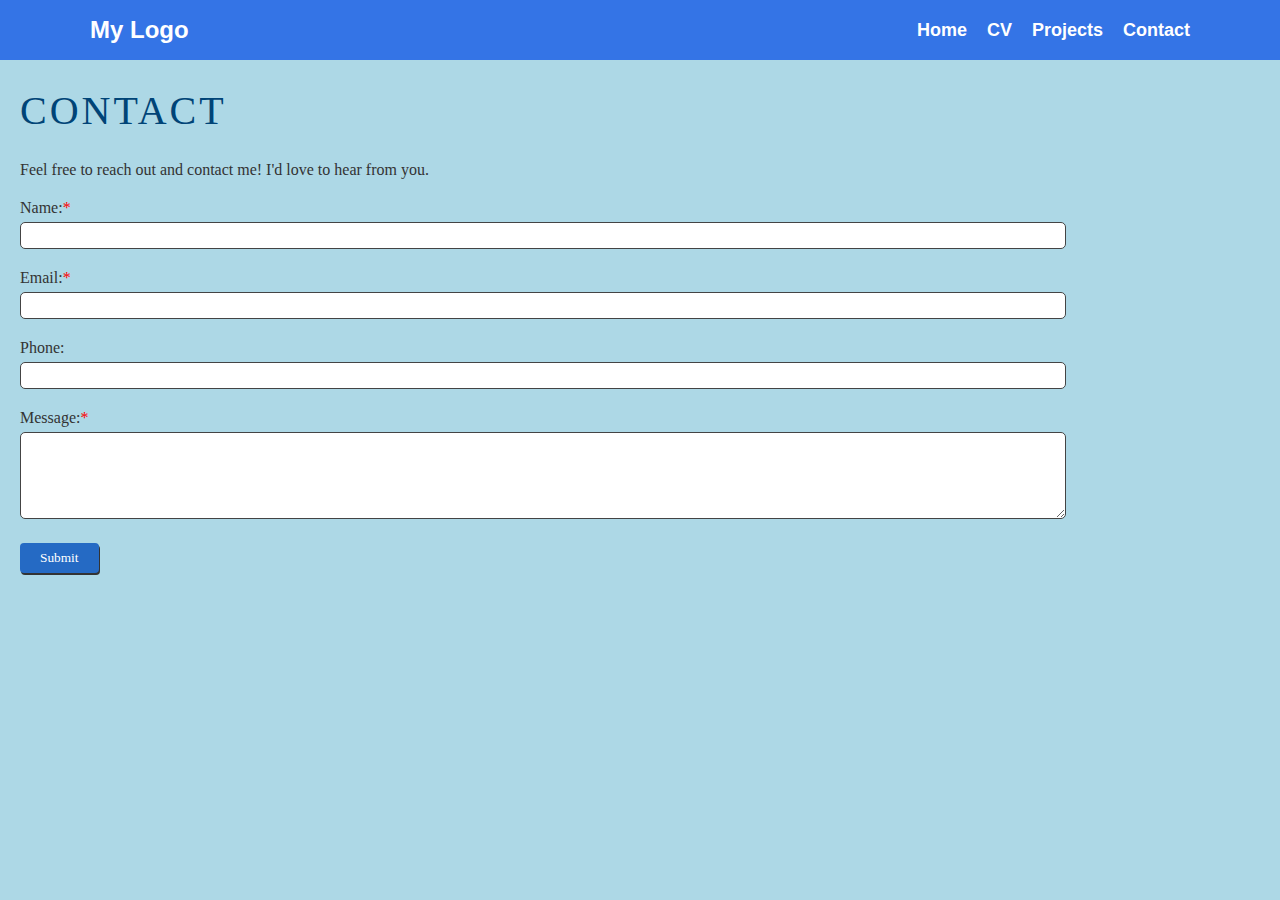
==== contact.html @ 96cec672 "Finished all four pages" ====
<!DOCTYPE html>
<html lang="en">
  <head>
    <meta charset="UTF-8" />
    <meta name="viewport" content="width=device-width, initial-scale=1.0" />
    <title>Contact</title>
    <link rel="stylesheet" href="styles.css" />
  </head>
  <body>
    <nav class="navbar">
      <div class="container">
        <div class="logo">My Logo</div>
        <ul class="nav">
          <li><a href="./index.html">Home</a></li>
          <li><a href="./cv.html">CV</a></li>
          <li><a href="./projects.html">Projects</a></li>
          <li><a href="#">Contact</a></li>
        </ul>
      </div>
    </nav>
    <div class="contact-wrapper">
      <h1>Contact</h1>
      <p>Feel free to reach out and contact me! I'd love to hear from you.</p>
      <form
        action="https://formsubmit.co/d9affe19ea2c6e39c636825720f146f9"
        method="POST"
      >
        <div class="form-question required">
          <label for="name">Name:</label>
          <input type="text" id="name" name="name" required />
        </div>
        <div class="form-question required">
          <label for="email">Email:</label>
          <input type="email" id="email" name="email" required />
        </div>
        <div class="form-question">
          <label for="phone">Phone:</label>
          <input type="text" id="phone" name="phone" />
        </div>
        <div class="form-question required">
          <label for="message">Message:</label>
          <textarea id="message" name="message" rows="5" required></textarea>
        </div>

        <input
          type="hidden"
          name="_next"
          value="http://127.0.0.1:5500/contact.html"
        />
        <input type="hidden" name="_captcha" value="false" />
        <button type="submit" id="submit">Submit</button>
      </form>
    </div>
  </body>
</html>
---- styles.css ----
/*********************************************
           SITE-WIDE
*********************************************/

body {
  margin: 0;
  padding: 0;
}

header,
main {
  margin: 20px;
}

/* FONTS */
body {
  font-family: Verdana, Times, serif;
  font-weight: 300;
  color: #333;
  background-color: blanchedalmond;
}

h1,
h2,
h3,
h4,
h5,
h6 {
  font-family: Georgia, "Times New Roman", Times, serif;
  font-weight: 300;
}

h1 {
  font-size: 40px;
  color: #047;
  text-transform: uppercase;
  letter-spacing: 3px;
}

h2 {
  font-size: 22px;
  font-style: italic;
  text-transform: uppercase;
  letter-spacing: 2px;
}

h3 {
  font-size: 20px;
  font-style: italic;
  margin: 0 0 0 10px;
}

h4 {
  font-size: 20px;
  margin: 0px;
}

#info h1 {
  margin: 0;
}
#info h2 {
  margin: 0;
}

#info .right {
  vertical-align: bottom;
}

h5 {
  font-size: 16px;
  margin: 0px;
}

/* NAV BAR */

.container {
  display: flex;
  justify-content: space-between;
  height: 100%;
  align-items: center;
  max-width: 1100px;
  margin: 0 auto;
  padding: 0 30px;
}

.navbar {
  background-color: #3474e6;
  color: white;
  height: 60px;
}

.navbar ul {
  list-style-type: none;
  padding: 0;
  margin: 0;
  display: flex;
}

.nav li {
  margin-left: 20px;
}

.navbar a {
  color: white;
  text-decoration: none;
  font-family: Arial, Helvetica, sans-serif;
  font-size: 18px;
  font-weight: bold;
}

.logo {
  font-family: Arial, Helvetica, sans-serif;
  font-size: x-large;
  font-weight: bold;

}

/*********************************************
           CV
*********************************************/

/* DISPLAY */
.left {
  display: inline-block;
  width: 49%;
  vertical-align: top;
}

.right {
  display: inline-block;
  width: 49%;
}

section .left {
  display: inline-block;
  width: 24%;
  vertical-align: top;
}

section .right {
  display: inline-block;
  width: 74%;
}

#info h1 {
  margin: 0;
}

#info h2 {
  margin: 0;
}

#info .right {
  vertical-align: bottom;
  text-align: right;
}

.work-title-left {
  display: inline-block;
  width: 74%;
}

.work-title-right {
  display: inline-block;
  width: 24%;
}

/*********************************************
           PROJECTS
*********************************************/

.projects-wrapper {
  margin: 20px;
}

.grid-container {
  display: grid;
  grid-template-columns: 1fr 1fr;
}
#one, #two, #three {
 
 margin: 20px;
}

#one {
 width: 190%;
 text-align: center;
 background-color: gold;
 font-family: arial,sans serif;
 font-size: 30px;
 font-weight: bolder;
}

#two {
 grid-row: 2;
 grid-column: 1;
 height: auto;
 width: 45vw;
}

#three {
 grid-row: 2;
 grid-column: 2;
 height: auto;
 width: 45vw;
}

.flex-container {
 display: flex;
 flex-direction: row;
 align-items: center;
 justify-content: center;
 flex-wrap: wrap;
 padding: 0;
}

.item {
 margin: 10px;
 width: 200px;
 height: 300px;
 background-color: blanchedalmond;
}

.description {
 height:200px;
 width: 300px;
 margin: 10px;
 }
h3 {
 text-align: center;
 font-size: 20px;
 font-family: arial, sans-serif;
 font-weight: bold;
}

body {
 background-color: lightblue;
}


/*********************************************
           CONTACT
*********************************************/

.contact-wrapper {
  margin: 20px;
}

.form-question {
  margin: 20px 0;
}
.form-question label {
  display: block;
  margin-bottom: 5px;
}

.form-question input,
.form-question textarea {
  width: 80vw;
  border: 1px solid #444;
  border-radius: 5px;
  padding: 5px 10px;
}

.required label::after {
  content: "*";
  color: red;
}

#submit {
  padding: 7px 20px;
  background-color: #256ac4;
  color: white;
  border: 0;
  box-shadow: 1px 2px #333;
  border-radius: 4px;
  font-family: verdana;
}

#submit:hover {
  background-color: white;
  color: #256ac4;
  box-shadow: none;
  border: 1px solid #256ac4;
}
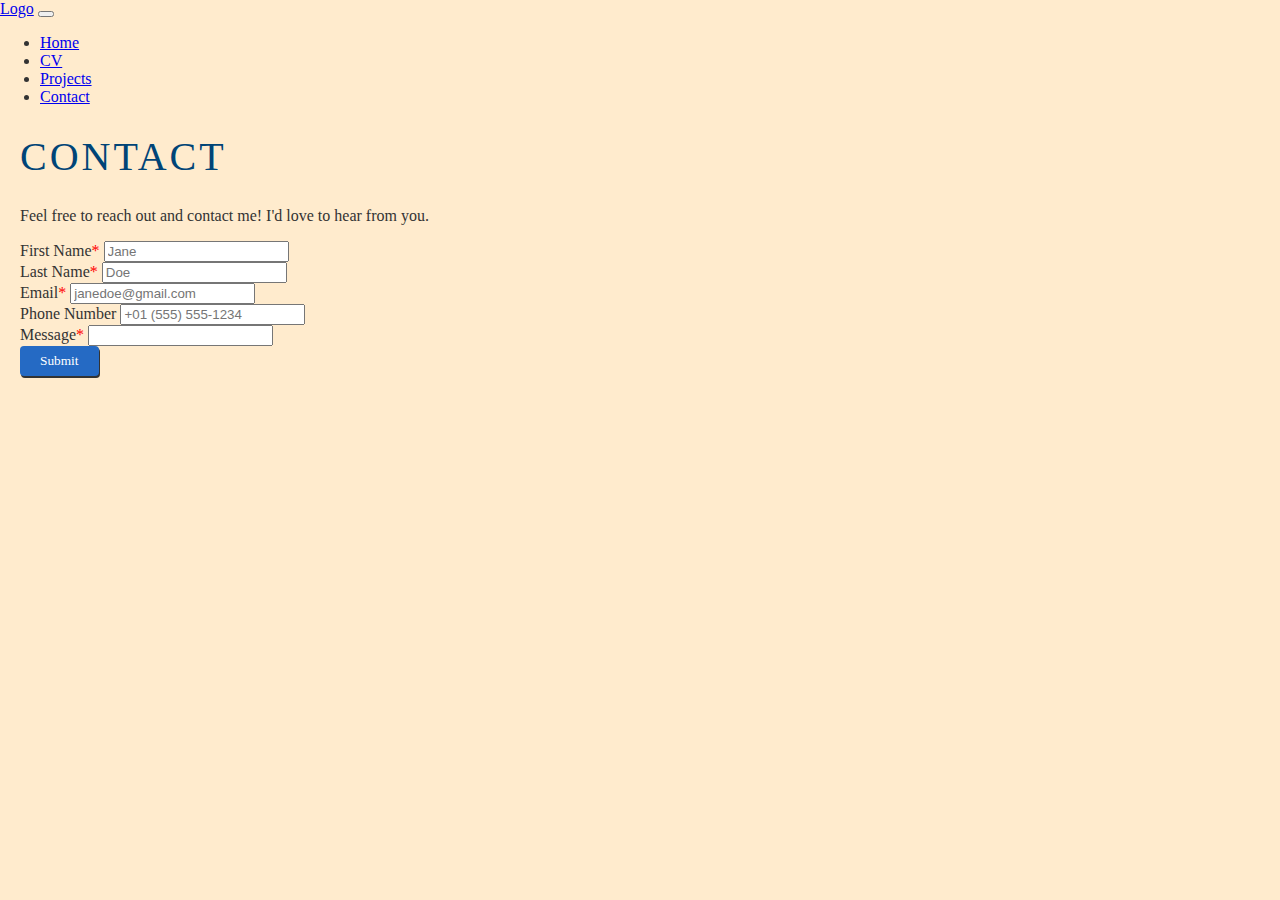
==== commit 418d3d20: "Added Homepage addons" ====
--- a/contact.html
+++ b/contact.html
@@ -4,18 +4,47 @@
     <meta charset="UTF-8" />
     <meta name="viewport" content="width=device-width, initial-scale=1.0" />
     <title>Contact</title>
+    <link
+      href="https://cdn.jsdelivr.net/npm/bootstrap@5.3.0/dist/css/bootstrap.min.css"
+      rel="stylesheet"
+      integrity="sha384-9ndCyUaIbzAi2FUVXJi0CjmCapSmO7SnpJef0486qhLnuZ2cdeRhO02iuK6FUUVM"
+      crossorigin="anonymous"
+    />
     <link rel="stylesheet" href="styles.css" />
   </head>
   <body>
-    <nav class="navbar">
-      <div class="container">
-        <div class="logo">My Logo</div>
-        <ul class="nav">
-          <li><a href="./index.html">Home</a></li>
-          <li><a href="./cv.html">CV</a></li>
-          <li><a href="./projects.html">Projects</a></li>
-          <li><a href="#">Contact</a></li>
-        </ul>
+    <nav class="navbar navbar-expand-lg bg-primary" data-bs-theme="dark">
+      <div class="container-fluid">
+        <a class="navbar-brand" href="#">Logo</a>
+        <button
+          class="navbar-toggler"
+          type="button"
+          data-bs-toggle="collapse"
+          data-bs-target="#navbarSupportedContent"
+          aria-controls="navbarSupportedContent"
+          aria-expanded="false"
+          aria-label="Toggle navigation"
+        >
+          <span class="navbar-toggler-icon"></span>
+        </button>
+        <div class="collapse navbar-collapse" id="navbarSupportedContent">
+          <ul class="navbar-nav ms-auto mb-2 mb-lg-0">
+            <li class="nav-item">
+              <a class="nav-link" href="./index.html">Home</a>
+            </li>
+            <li class="nav-item">
+              <a class="nav-link" href="./cv.html">CV</a>
+            </li>
+            <li class="nav-item">
+              <a class="nav-link" href="./projects.html">Projects</a>
+            </li>
+            <li class="nav-item">
+              <a class="nav-link active" aria-current="page" href="#"
+                >Contact</a
+              >
+            </li>
+          </ul>
+        </div>
       </div>
     </nav>
     <div class="contact-wrapper">
@@ -25,21 +54,45 @@
         action="https://formsubmit.co/d9affe19ea2c6e39c636825720f146f9"
         method="POST"
       >
-        <div class="form-question required">
-          <label for="name">Name:</label>
-          <input type="text" id="name" name="name" required />
+        <div class="col-12 required mb-2">
+          <label for="fname" class="form-label">First Name</label>
+          <input
+            type="text"
+            class="form-control"
+            id="fname"
+            placeholder="Jane"
+          />
         </div>
-        <div class="form-question required">
-          <label for="email">Email:</label>
-          <input type="email" id="email" name="email" required />
+        <div class="col-12 required mb-2">
+          <label for="fname" class="form-label">Last Name</label>
+          <input
+            type="text"
+            class="form-control"
+            id="fname"
+            placeholder="Doe"
+          />
         </div>
-        <div class="form-question">
-          <label for="phone">Phone:</label>
-          <input type="text" id="phone" name="phone" />
+        <div class="col-12 required mb-2">
+          <label for="fname" class="form-label">Email</label>
+          <input
+            type="email"
+            class="form-control"
+            id="fname"
+            placeholder="janedoe@gmail.com"
+          />
         </div>
-        <div class="form-question required">
-          <label for="message">Message:</label>
-          <textarea id="message" name="message" rows="5" required></textarea>
+        <div class="col-12 mb-2">
+          <label for="fname" class="form-label">Phone Number</label>
+          <input
+            type="number"
+            class="form-control"
+            id="fname"
+            placeholder="+01 (555) 555-1234 "
+          />
+        </div>
+        <div class="col-12 required mb-3">
+          <label for="fname" class="form-label">Message</label>
+          <input type="text" class="form-control" id="fname" />
         </div>
 
         <input
@@ -51,5 +104,10 @@
         <button type="submit" id="submit">Submit</button>
       </form>
     </div>
+    <script
+      src="https://cdn.jsdelivr.net/npm/bootstrap@5.3.0/dist/js/bootstrap.bundle.min.js"
+      integrity="sha384-geWF76RCwLtnZ8qwWowPQNguL3RmwHVBC9FhGdlKrxdiJJigb/j/68SIy3Te4Bkz"
+      crossorigin="anonymous"
+    ></script>
   </body>
 </html>
--- a/styles.css
+++ b/styles.css
@@ -72,7 +72,7 @@
 }
 
 /* NAV BAR */
-
+/***********************************
 .container {
   display: flex;
   justify-content: space-between;
@@ -97,7 +97,7 @@
 }
 
 .nav li {
-  margin-left: 20px;
+  margin-left: 20px; 
 }
 
 .navbar a {
@@ -112,57 +112,90 @@
   font-family: Arial, Helvetica, sans-serif;
   font-size: x-large;
   font-weight: bold;
-
+}
+
+**************************************************************/
+
+/*********************************************
+           HOME 
+*********************************************/
+
+.intro-text {
+  font-family: rubik;
 }
 
 /*********************************************
            CV
 *********************************************/
 
+#info,
+main {
+  max-width: 1000px;
+  padding: 0 20px;
+}
+
+#info {
+  margin: 30px auto;
+}
+
+main {
+  margin: 0 auto;
+}
+
+#info h1 {
+  margin: 0;
+}
+
+#info h2 {
+  margin: 0;
+}
+.paper-background {
+  background-color: white;
+  max-width: 1000px;
+  margin: 20px auto;
+  padding: 20px auto;
+}
+
 /* DISPLAY */
-.left {
-  display: inline-block;
-  width: 49%;
-  vertical-align: top;
-}
-
-.right {
-  display: inline-block;
-  width: 49%;
-}
-
-section .left {
-  display: inline-block;
-  width: 24%;
-  vertical-align: top;
-}
-
-section .right {
-  display: inline-block;
-  width: 74%;
-}
-
-#info h1 {
-  margin: 0;
-}
-
-#info h2 {
-  margin: 0;
-}
-
-#info .right {
-  vertical-align: bottom;
-  text-align: right;
-}
-
-.work-title-left {
-  display: inline-block;
-  width: 74%;
-}
-
-.work-title-right {
-  display: inline-block;
-  width: 24%;
+@media screen and (max-width: 799px) {
+  #info .left {
+    text-align: center;
+  }
+  #info .right {
+    text-align: center;
+    margin-top: 20px;
+  }
+  section .right {
+    margin: 20px;
+  }
+  section h3 {
+    font-weight: bold;
+  }
+}
+@media screen and (min-width: 800px) {
+  #info {
+    display: grid;
+    grid-template-columns: 1fr 1fr;
+  }
+
+  #info .right {
+    align-self: end;
+    text-align: right;
+  }
+
+  section {
+    display: grid;
+    grid-template-columns: 200px 1fr;
+  }
+}
+
+.work-item {
+  display: grid;
+  grid-template-columns: 3fr 1fr;
+}
+
+.work-item p {
+  grid-area: 2 / 1 / 3/ 3;
 }
 
 /*********************************************
@@ -177,66 +210,62 @@
   display: grid;
   grid-template-columns: 1fr 1fr;
 }
-#one, #two, #three {
- 
- margin: 20px;
+#one,
+#two,
+#three {
+  margin: 20px;
 }
 
 #one {
- width: 190%;
- text-align: center;
- background-color: gold;
- font-family: arial,sans serif;
- font-size: 30px;
- font-weight: bolder;
+  width: 190%;
+  text-align: center;
+  background-color: gold;
+  font-family: arial, sans serif;
+  font-size: 30px;
+  font-weight: bolder;
 }
 
 #two {
- grid-row: 2;
- grid-column: 1;
- height: auto;
- width: 45vw;
+  grid-row: 2;
+  grid-column: 1;
+  height: auto;
+  width: 45vw;
 }
 
 #three {
- grid-row: 2;
- grid-column: 2;
- height: auto;
- width: 45vw;
+  grid-row: 2;
+  grid-column: 2;
+  height: auto;
+  width: 45vw;
 }
 
 .flex-container {
- display: flex;
- flex-direction: row;
- align-items: center;
- justify-content: center;
- flex-wrap: wrap;
- padding: 0;
+  display: flex;
+  flex-direction: row;
+  align-items: center;
+  justify-content: center;
+  flex-wrap: wrap;
+  padding: 0;
 }
 
 .item {
- margin: 10px;
- width: 200px;
- height: 300px;
- background-color: blanchedalmond;
+  margin: 10px;
+  width: 200px;
+  height: 300px;
+  background-color: blanchedalmond;
 }
 
 .description {
- height:200px;
- width: 300px;
- margin: 10px;
- }
+  height: 200px;
+  width: 300px;
+  margin: 10px;
+}
 h3 {
- text-align: center;
- font-size: 20px;
- font-family: arial, sans-serif;
- font-weight: bold;
-}
-
-body {
- background-color: lightblue;
-}
-
+  text-align: center;
+  font-size: 20px;
+  font-family: arial, sans-serif;
+  font-weight: bold;
+}
 
 /*********************************************
            CONTACT
@@ -284,3 +313,26 @@
   border: 1px solid #256ac4;
 }
 
+/*********************************
+            BT                 
+*********************************/
+
+.col-lg-6 {
+  font-family: rubik;
+}
+#intro {
+  font-weight: 400;
+}
+#name {
+  font-weight: bold;
+  font-size: 50px;
+  color: black
+}
+#occupation {
+  font-size: 30px;
+  color: gold;
+  font-weight: 500;
+}
+#desc {
+  font-weight: 300;
+}
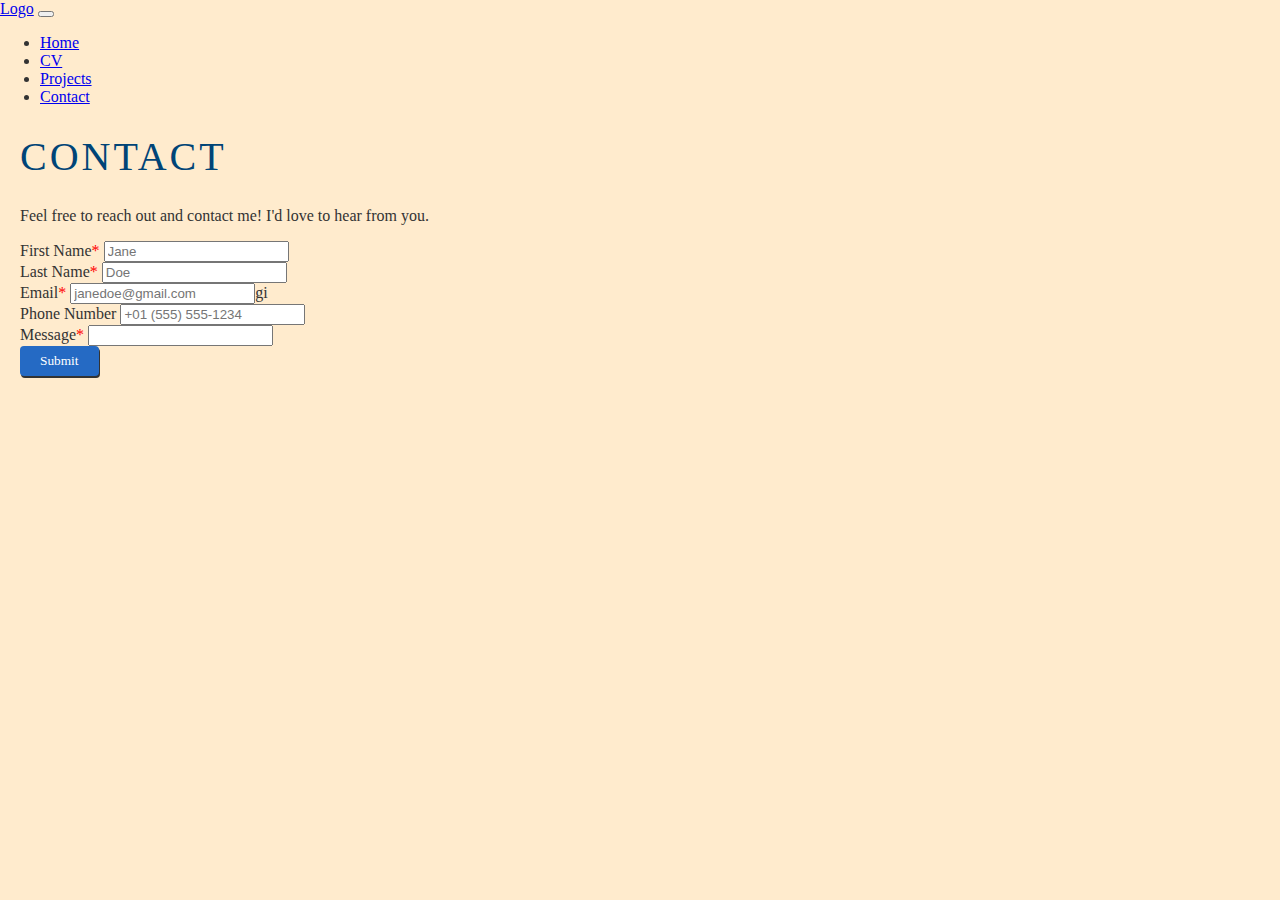
==== commit 6aa5193a: "Corrected form" ====
--- a/contact.html
+++ b/contact.html
@@ -61,6 +61,7 @@
             class="form-control"
             id="fname"
             placeholder="Jane"
+            name="first-name"
           />
         </div>
         <div class="col-12 required mb-2">
@@ -70,6 +71,7 @@
             class="form-control"
             id="fname"
             placeholder="Doe"
+            name="last-name"
           />
         </div>
         <div class="col-12 required mb-2">
@@ -79,7 +81,8 @@
             class="form-control"
             id="fname"
             placeholder="janedoe@gmail.com"
-          />
+            name="email"
+          />gi
         </div>
         <div class="col-12 mb-2">
           <label for="fname" class="form-label">Phone Number</label>
@@ -87,14 +90,14 @@
             type="number"
             class="form-control"
             id="fname"
-            placeholder="+01 (555) 555-1234 "
+            placeholder="+01 (555) 555-1234"
+            name="phone"
           />
         </div>
         <div class="col-12 required mb-3">
           <label for="fname" class="form-label">Message</label>
-          <input type="text" class="form-control" id="fname" />
+          <input type="text" class="form-control" id="fname" name="message" />
         </div>
-
         <input
           type="hidden"
           name="_next"
--- a/styles.css
+++ b/styles.css
@@ -114,16 +114,20 @@
   font-weight: bold;
 }
 
-**************************************************************/
-
-/*********************************************
+*********************************************/
+
+/********************************************
            HOME 
 *********************************************/
 
 .intro-text {
   font-family: rubik;
 }
-
+/*.img-responsive {
+  max-width: 100%;
+  height: auto;
+}
+*/
 /*********************************************
            CV
 *********************************************/
@@ -326,7 +330,7 @@
 #name {
   font-weight: bold;
   font-size: 50px;
-  color: black
+  color: black;
 }
 #occupation {
   font-size: 30px;
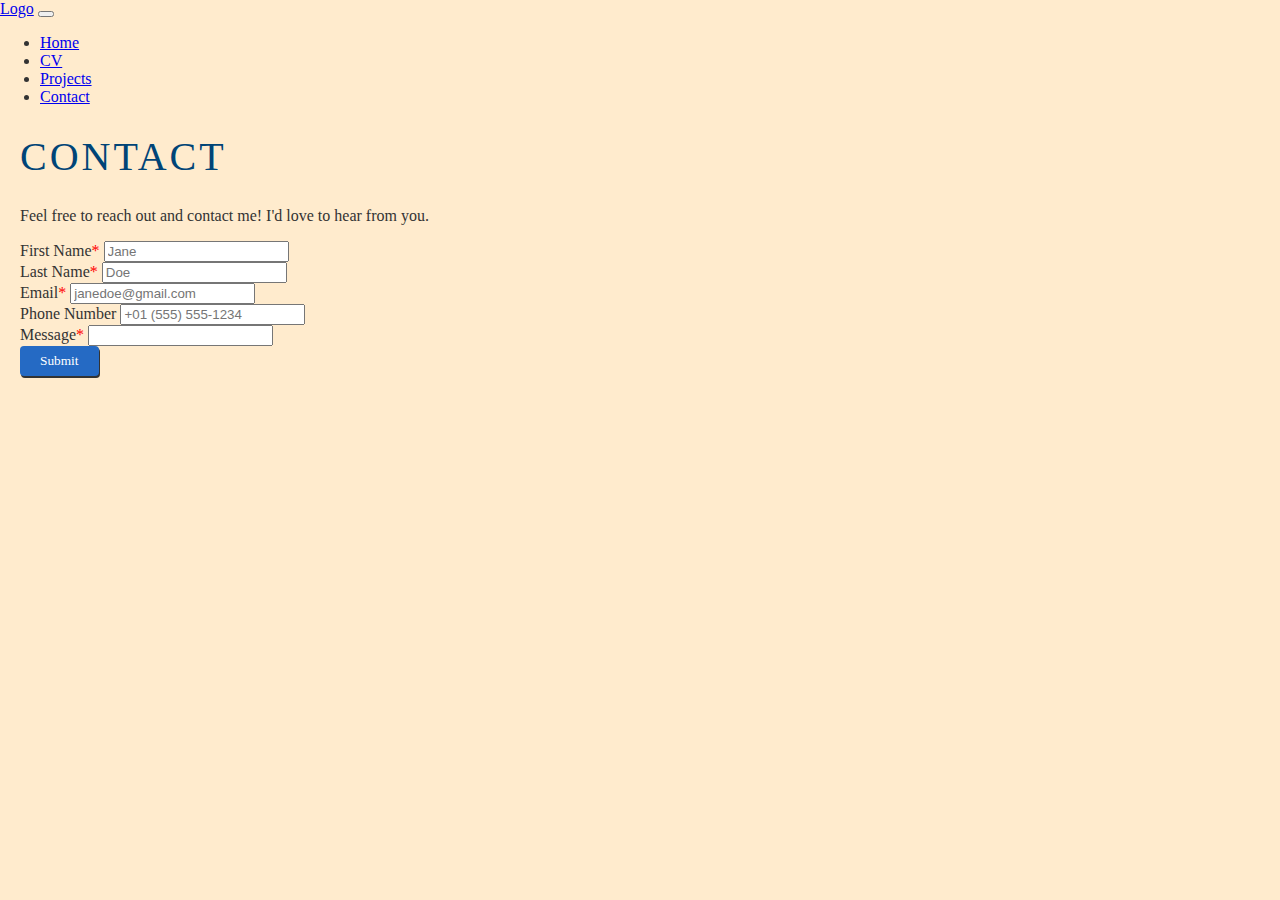
==== commit 1eeca512: "Corrected Contact Form" ====
--- a/contact.html
+++ b/contact.html
@@ -65,38 +65,38 @@
           />
         </div>
         <div class="col-12 required mb-2">
-          <label for="fname" class="form-label">Last Name</label>
+          <label for="lname" class="form-label">Last Name</label>
           <input
             type="text"
             class="form-control"
-            id="fname"
+            id="lname"
             placeholder="Doe"
             name="last-name"
           />
         </div>
         <div class="col-12 required mb-2">
-          <label for="fname" class="form-label">Email</label>
+          <label for="email" class="form-label">Email</label>
           <input
             type="email"
             class="form-control"
-            id="fname"
+            id="email"
             placeholder="janedoe@gmail.com"
             name="email"
-          />gi
+          />
         </div>
         <div class="col-12 mb-2">
-          <label for="fname" class="form-label">Phone Number</label>
+          <label for="phone" class="form-label">Phone Number</label>
           <input
             type="number"
             class="form-control"
-            id="fname"
+            id="phone"
             placeholder="+01 (555) 555-1234"
             name="phone"
           />
         </div>
         <div class="col-12 required mb-3">
-          <label for="fname" class="form-label">Message</label>
-          <input type="text" class="form-control" id="fname" name="message" />
+          <label for="message" class="form-label">Message</label>
+          <input type="text" class="form-control" id="message" name="message" />
         </div>
         <input
           type="hidden"
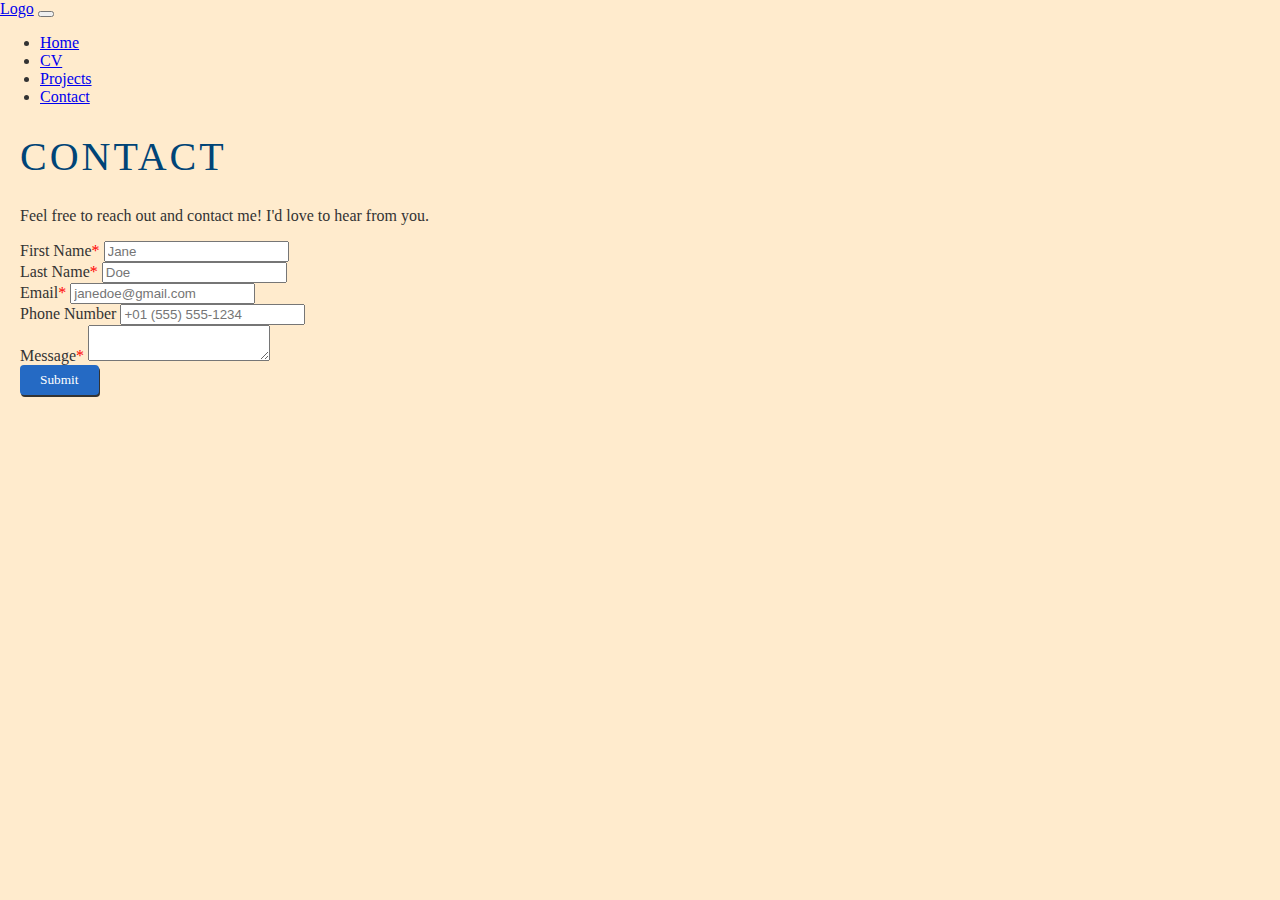
==== commit a7cec6ee: "Added textarea" ====
--- a/contact.html
+++ b/contact.html
@@ -96,8 +96,14 @@
         </div>
         <div class="col-12 required mb-3">
           <label for="message" class="form-label">Message</label>
-          <input type="text" class="form-control" id="message" name="message" />
+          <textarea
+            type="text"
+            class="form-control"
+            id="message"
+            name="message"
+          ></textarea>
         </div>
+
         <input
           type="hidden"
           name="_next"
